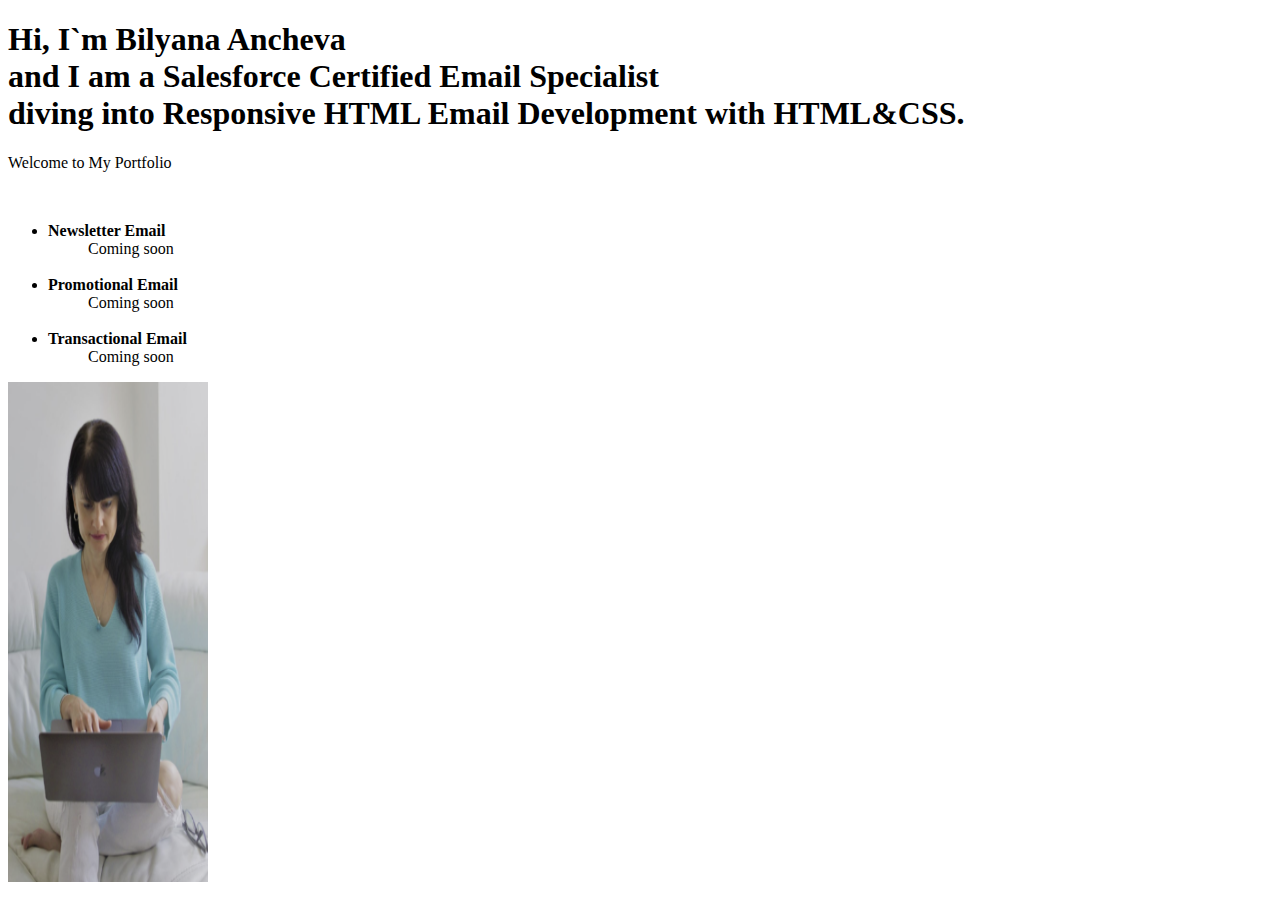
==== index.html @ 37673e33 "Update index.html" ====
<!DOCTYPE html>
<html lang="en">
    <head>
        <meta charset="UTF-8">
        <meta http-equiv="X-UA-Compatible" content="IE=edge">
        <meta name="viewport" content="width=device-width, initial-scale=1.0">
        <title>Bilyana`s GitHub Portfolio</title>
        <link rel="stylesheet" href="style.css">
    </head>
    <body>
        <h1>Hi, I`m Bilyana Ancheva <br> and I am a Salesforce Certified Email Specialist <br> diving into Responsive HTML Email Development with HTML&CSS.</h1>
        
        <p>Welcome to My Portfolio</p> <br>
        <ul>
            <li><strong>Newsletter Email</strong></li>
          <ul>Coming soon</ul> <br>
          <li><strong>Promotional Email</strong></li>
          <ul>Coming soon</ul> <br>
          <li><strong>Transactional Email</strong></li>
          <ul>Coming soon</ul>
        </ul>
            <img src="assets/My GitHubimage.png" alt="Profile Pic2" width =200 px height=500 px />

    </body>
</html>
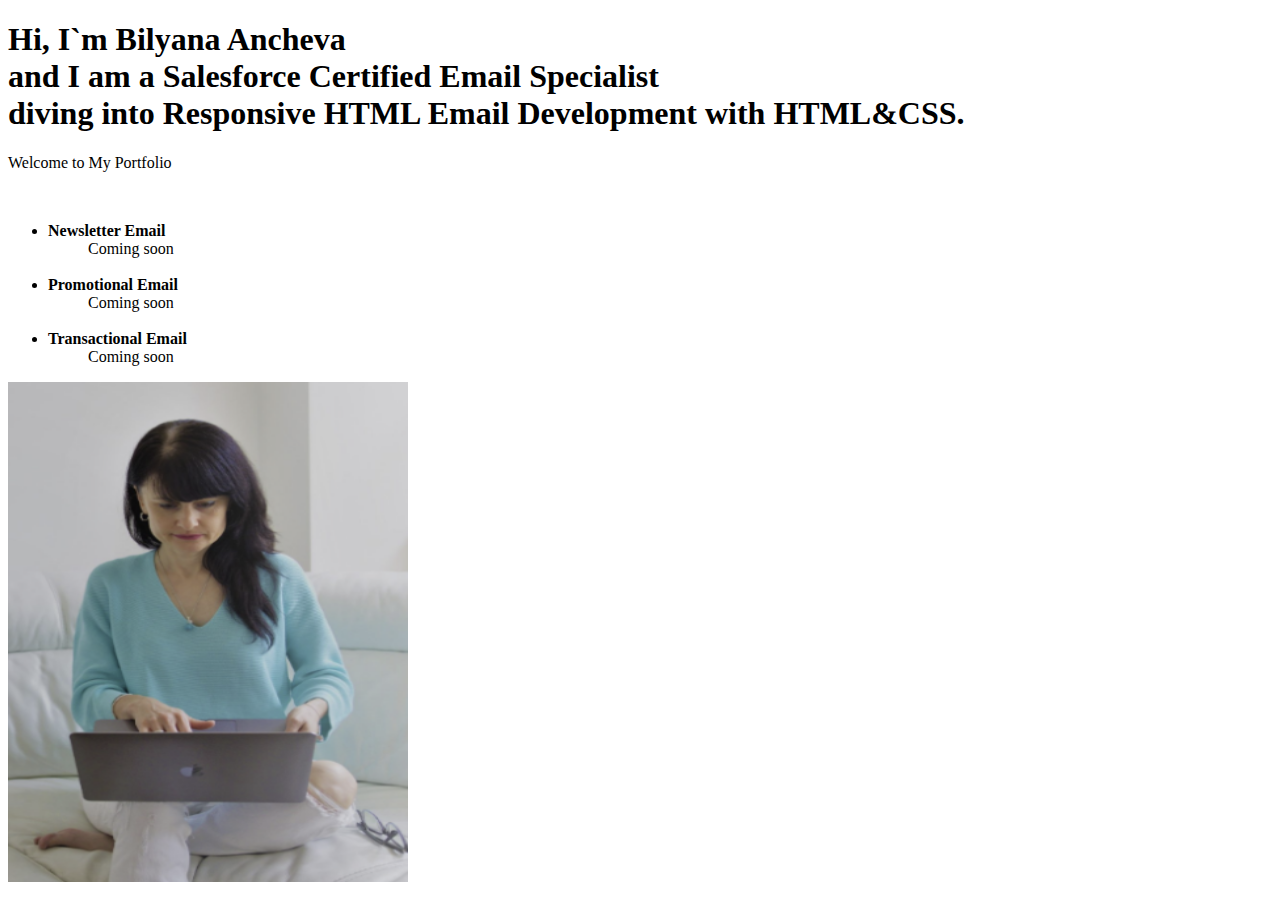
==== commit a73cad7f: "Update index.html" ====
--- a/index.html
+++ b/index.html
@@ -19,7 +19,7 @@
           <li><strong>Transactional Email</strong></li>
           <ul>Coming soon</ul>
         </ul>
-            <img src="assets/My GitHubimage.png" alt="Profile Pic2" width =200 px height=500 px />
+            <img src="assets/Image2.png" alt="Profile Pic2" width =400 px height=500 px />
 
     </body>
 </html>
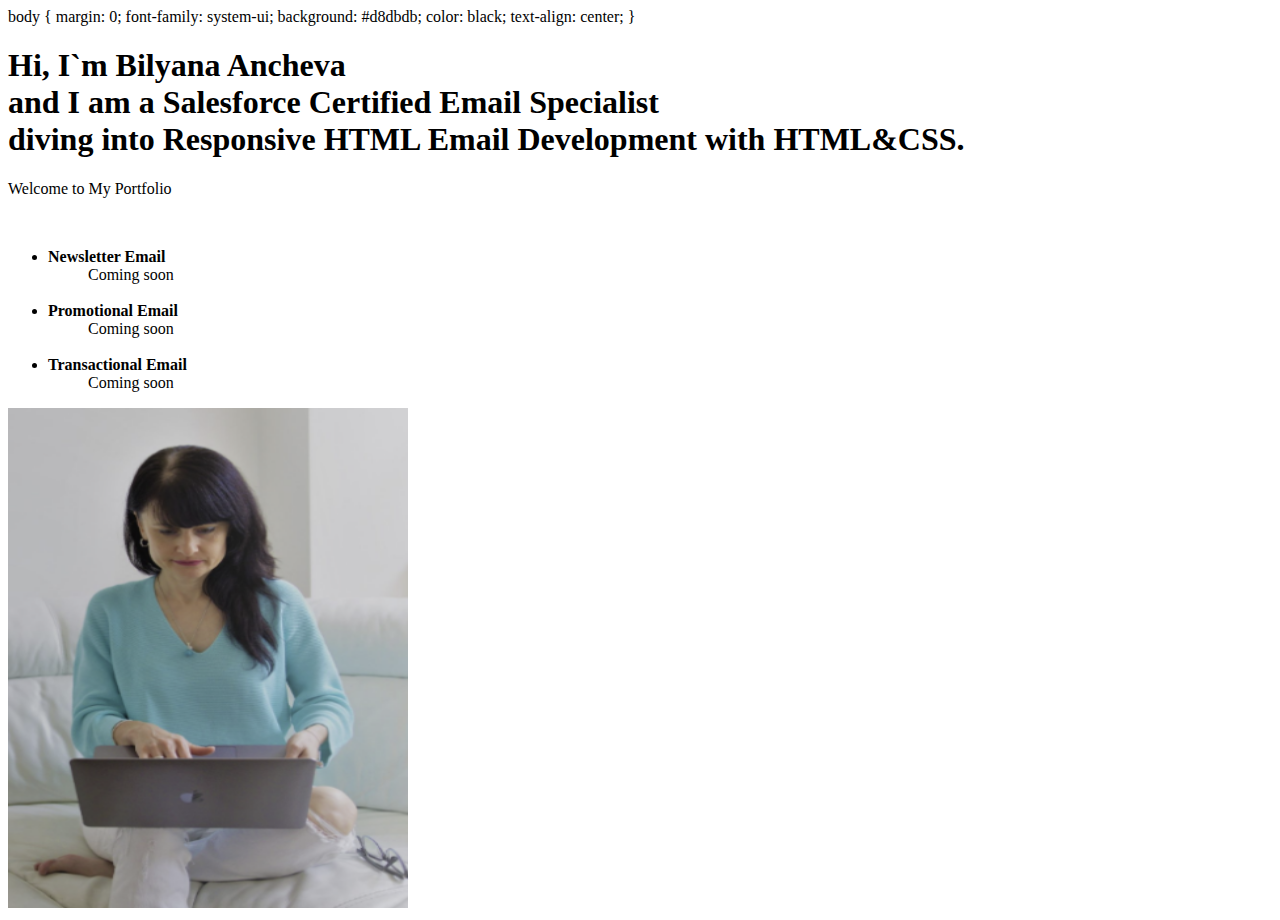
==== commit 01e7fe48: "Update index.html" ====
--- a/index.html
+++ b/index.html
@@ -8,7 +8,14 @@
         <link rel="stylesheet" href="style.css">
     </head>
     <body>
-        <h1>Hi, I`m Bilyana Ancheva <br> and I am a Salesforce Certified Email Specialist <br> diving into Responsive HTML Email Development with HTML&CSS.</h1>
+body {
+  margin: 0;
+  font-family: system-ui;
+  background: #d8dbdb;
+  color: black;
+  text-align: center;
+}
+    <h1>Hi, I`m Bilyana Ancheva <br> and I am a Salesforce Certified Email Specialist <br> diving into Responsive HTML Email Development with HTML&CSS.</h1>
         
         <p>Welcome to My Portfolio</p> <br>
         <ul>
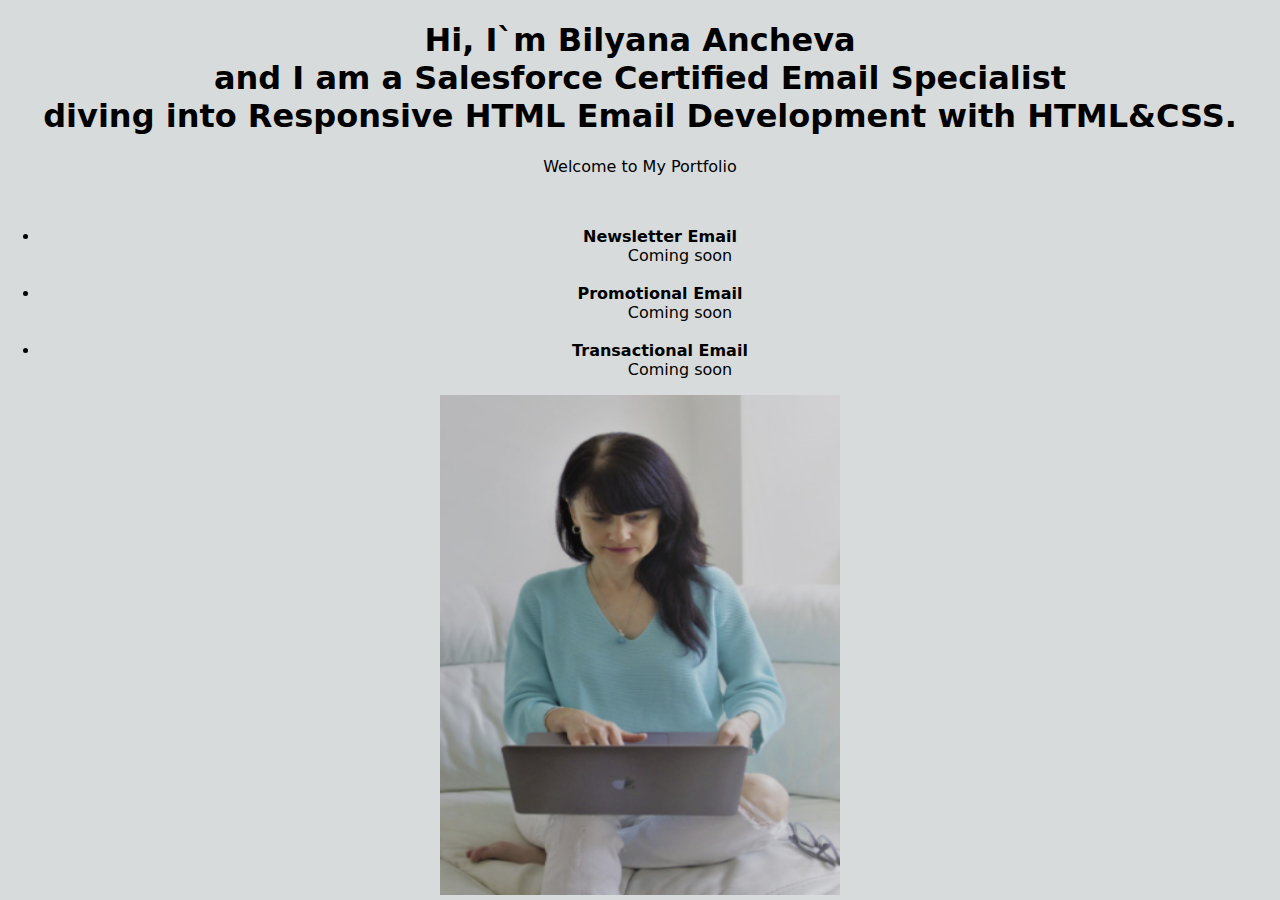
==== commit 78a8f60d: "Update index.html" ====
--- a/index.html
+++ b/index.html
@@ -6,15 +6,18 @@
         <meta name="viewport" content="width=device-width, initial-scale=1.0">
         <title>Bilyana`s GitHub Portfolio</title>
         <link rel="stylesheet" href="style.css">
+        <style> 
+        body {
+            margin: 0;
+            font-family: system-ui;
+            background: #d8dbdb;
+            color: black;
+            text-align: center;
+            }
+        </style> 
     </head>
     <body>
-body {
-  margin: 0;
-  font-family: system-ui;
-  background: #d8dbdb;
-  color: black;
-  text-align: center;
-}
+
     <h1>Hi, I`m Bilyana Ancheva <br> and I am a Salesforce Certified Email Specialist <br> diving into Responsive HTML Email Development with HTML&CSS.</h1>
         
         <p>Welcome to My Portfolio</p> <br>
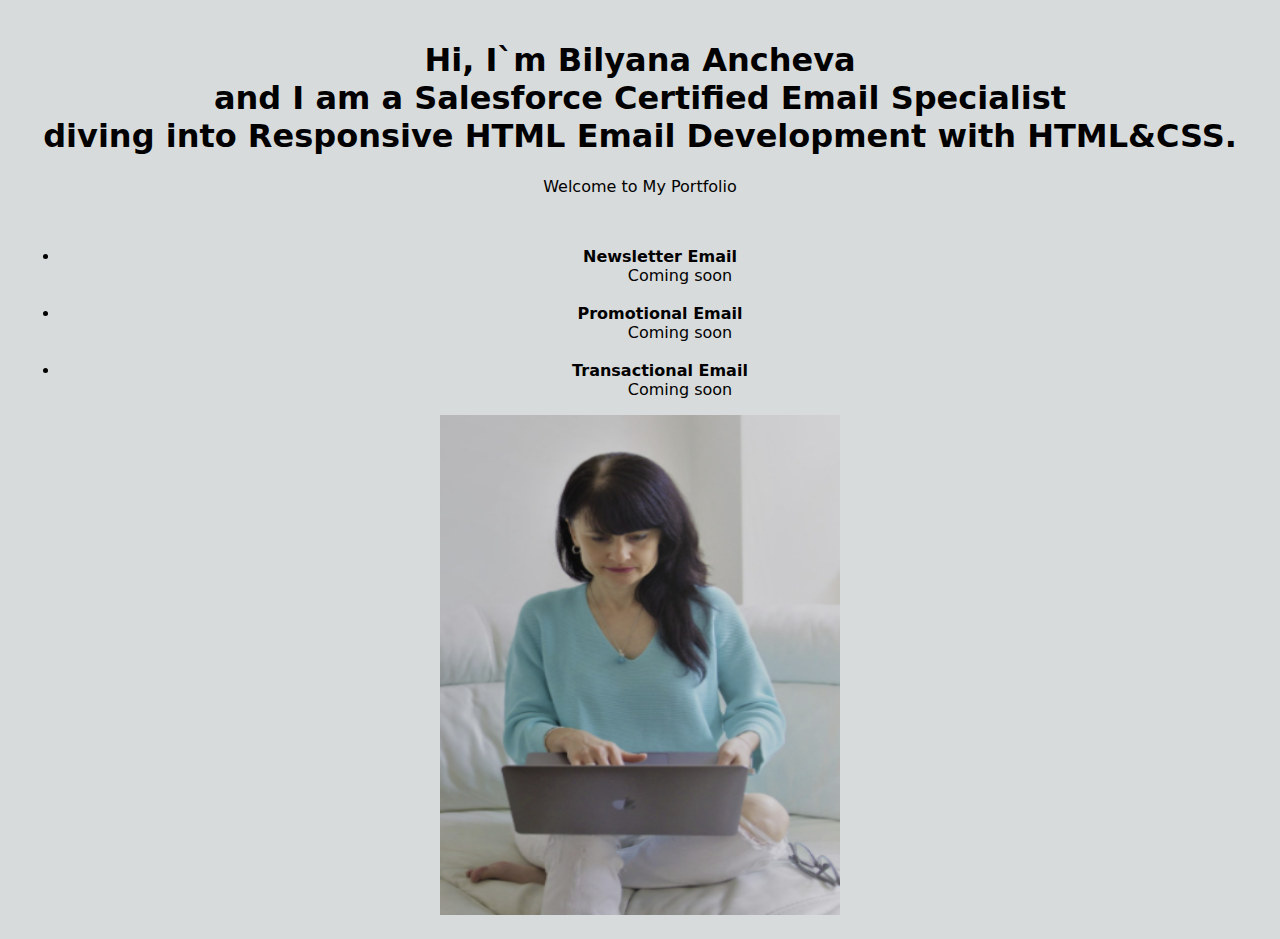
==== commit 2d632c50: "Update index.html" ====
--- a/index.html
+++ b/index.html
@@ -13,6 +13,7 @@
             background: #d8dbdb;
             color: black;
             text-align: center;
+            padding: 20px;
             }
         </style> 
     </head>
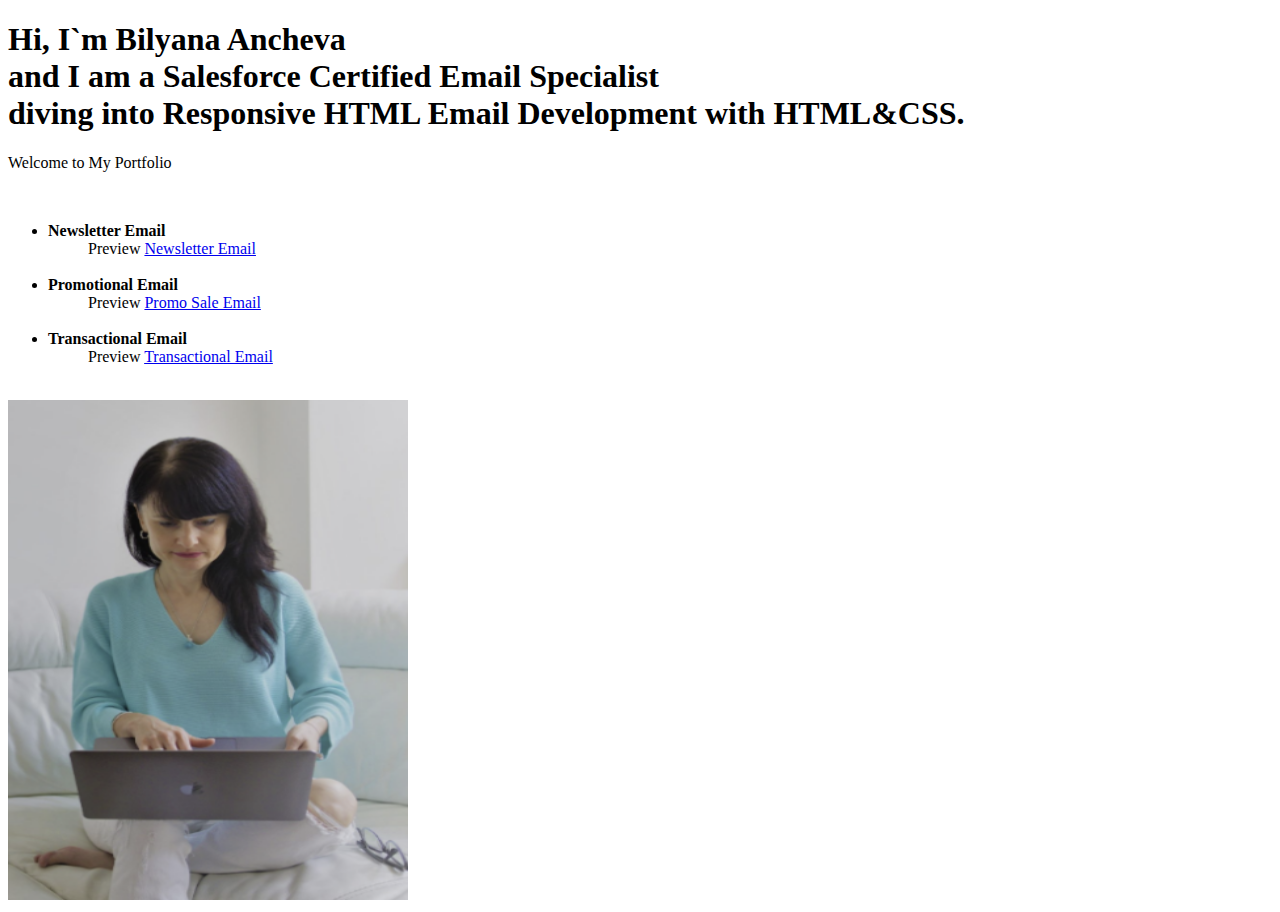
==== commit 9e4574d3: "Update index.html" ====
--- a/index.html
+++ b/index.html
@@ -6,31 +6,25 @@
         <meta name="viewport" content="width=device-width, initial-scale=1.0">
         <title>Bilyana`s GitHub Portfolio</title>
         <link rel="stylesheet" href="style.css">
-        <style> 
-        body {
-            margin: 0;
-            font-family: system-ui;
-            background: #d8dbdb;
-            color: black;
-            text-align: center;
-            padding: 20px;
-            }
-        </style> 
     </head>
     <body>
-
+  <div class="wrapper">
     <h1>Hi, I`m Bilyana Ancheva <br> and I am a Salesforce Certified Email Specialist <br> diving into Responsive HTML Email Development with HTML&CSS.</h1>
         
         <p>Welcome to My Portfolio</p> <br>
         <ul>
             <li><strong>Newsletter Email</strong></li>
-          <ul>Coming soon</ul> <br>
+          <ul>Preview <a href=”https://mcusercontent.com/cd674de09c6816d9d7263a53f/images/658eb546-58ae-ce72-1eb8-5194f4649ada.png”>Newsletter Email</a> 
+</ul> <br>
           <li><strong>Promotional Email</strong></li>
-          <ul>Coming soon</ul> <br>
+          <ul>Preview <a href=”https://mcusercontent.com/cd674de09c6816d9d7263a53f/images/658eb546-58ae-ce72-1eb8-5194f4649ada.png”>Promo Sale Email</a> 
+</ul> <br>
           <li><strong>Transactional Email</strong></li>
-          <ul>Coming soon</ul>
-        </ul>
+          <ul>Preview <a href=”bilydecor.html”>Transactional Email</a> 
+</ul> <br></ul>
+        
             <img src="assets/Image2.png" alt="Profile Pic2" width =400 px height=500 px />
 
     </body>
 </html>
+
